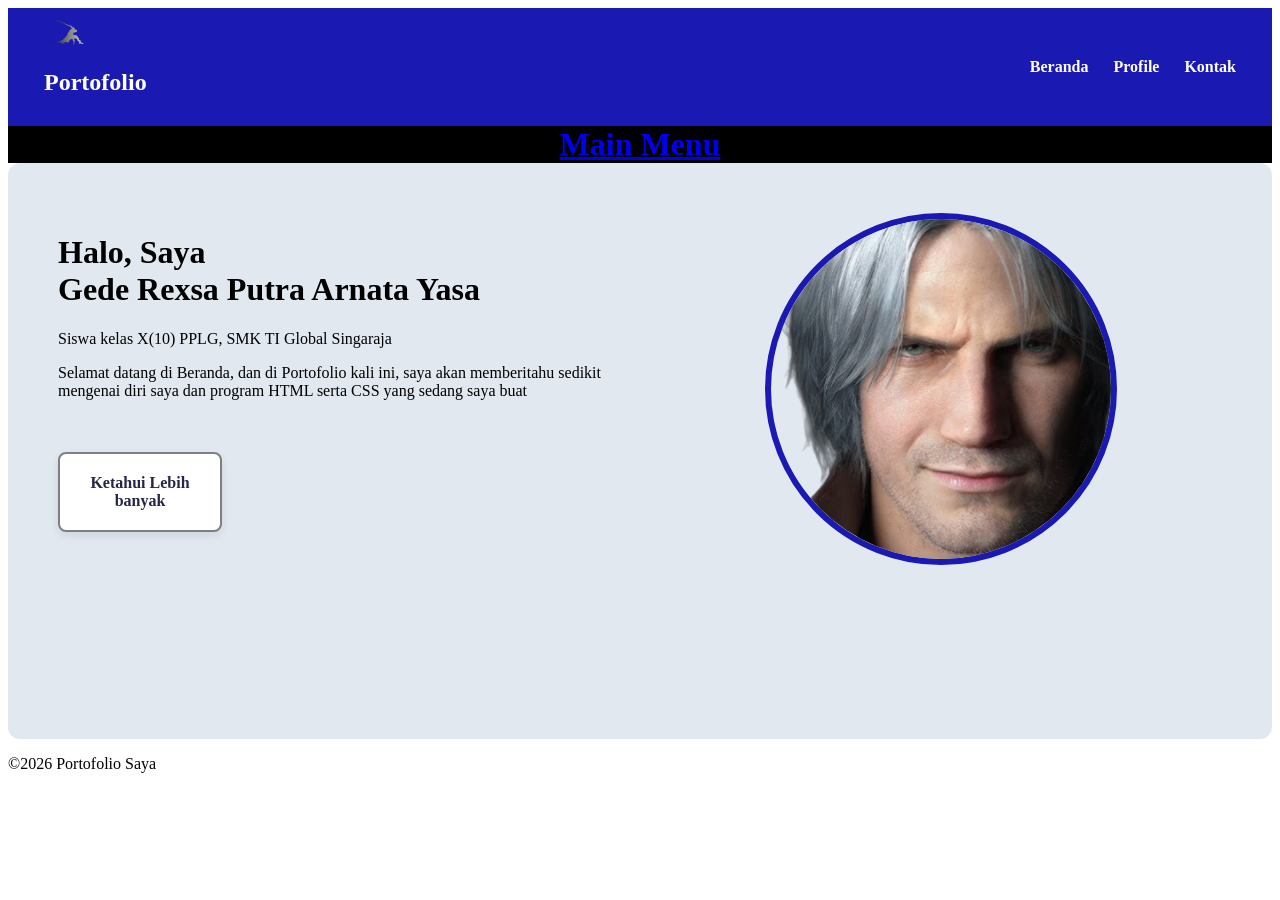
==== index.html @ 07b9a3e1 "Rename world.html to index.html" ====
<!DOCTYPE html>
<html lang="id">
<head>
	<link rel="stylesheet" href="css/style.css">
	<meta charset="UTF-8">
	<meta name="viewport" content="width=device-width, initial-scale=1.0">
	<title>Latihan Flexbox</title>
</head>
<body>
	<header>
		<nav class="navbar2">
			<div class="logo"><img src="img/dmc33.png" width="40"><h2>Portofolio<h2></div>
			<ul class="nav-links">
				<li><a href="world.html"><h4>Beranda</h4></a></li>
				<li><a href="war.html"><h4>Profile</h4></a></li>
				<li><a href="ii.html"><h4>Kontak</h4></a></li>
			</ul>
		</nav>
	</header>
		<h1 class="logoss"><a href="newworld.html">Main Menu</a></h1>
  <main>
	<div class="container-flex">
	<div class="hero-text">
        <h1>Halo, Saya<br>
            <span class="nama">Gede Rexsa Putra Arnata Yasa</span></h1>
        <p>Siswa kelas X(10) PPLG, SMK TI Global Singaraja</p>
		<p>Selamat datang di Beranda, dan di Portofolio kali ini, saya akan memberitahu sedikit mengenai diri saya dan program HTML serta CSS yang sedang saya buat</p>
        <a href="war.html" class="btn-utama">
		<nav>
            <br><br><div class="kotakk box-1">Ketahui Lebih banyak</div></a>
		</nav>
    </div>
    <div class="hero-image">
        <img src="img/yahoo.png" alt="Foto Profil">
	<section class="hero">
	</section>
	</div>
  </main>
  <footer>
		<p>&copy;2026 Portofolio Saya</p>
	</footer>
	<audio src="sound_id/gunslinger.mp3" autoplay style="background-color: transparent"></audio>
</body>
</html>
---- css/style.css ----
.container-flex {
  display: flex;
  flex-direction: row;
  justify-content: space-around;
  align-items: flex-start;
  gap: 40px;
  background-color: #e2e8f0;
  border-radius: 12px;
  padding: 50px;
  min-height: 200px;
}

.kotak {
  background-color: white;
  color: #ffffff;
  padding: 20px;
  border: 2px solid gray;
  border-radius: 8px;
  width: 120px;
  text-align: center;
  font-weight: bold;
  box-shadow: 0 4px 10px rgba(0,0,0,0.08);
}

.kotaks {
  background-color: #660000;
  color: #ffffff;
  padding: 20px;
  border: 2px solid gray;
  border-radius: 8px;
  width: 420px;
  text-align: left;
  font-weight: bold;
  box-shadow: 0 4px 10px rgba(0,0,0,0.08);
}

.kotakk {
  background-color: white;
  padding: 20px;
  border: 2px solid gray;
  border-radius: 8px;
  width: 120px;
  text-align: center;
  font-weight: bold;
  box-shadow: 0 4px 10px rgba(0,0,0,0.08);
}

.k {
	background-color: #E5E5E5;
  padding: 10px;
  border-radius: 10px;
  width: 10px;
  text-align: right-side;
  font-weight: bold;
  box-shadow: 0 4px 10px rgba(0,0,0,0.08);
}

nav {
    display: flex;
    gap: 25px;
}

nav a {
    text-decoration: none;
    color: #252747;
    font-weight: bold;
}

nav a:hover {
    color: #635bdb;
}

.navbar {
	display: flex;
	justify-content: space-between;
	align-items: center;
	background-color: #990000;
	padding: 10px 36px;
}

.navbar2 {
	display: flex;
	justify-content: space-between;
	align-items: center;
	background-color: #1A1AB2;
	padding: 10px 36px;
}

.navbar3 {
	display: flex;
	justify-content: space-between;
	align-items: center;
	background-color: #600060;
	padding: 10px 36px;
}

.logo {
	color: #ffffff;
}

.logoss {
	color: #ffffff;
	text-align: center;
	background-color: Black;
	margin: 0;
}

.nav-links {
	display: flex;
	list-style: none;
	gap: 25px;
}

.nav-links a {
	color: white;
	text-decoration: none;
}

.nav-links a:hover {color: yellow}

.hero {
	display: flex;
	justify-content: space-between;
	align-content: center;
	gap: 80px;
	padding: 60px 0;
}
.hero-text { flex: 1; }
.hero-image { flex: 1; text-align: center; }
.hero-image img {
	width: 340px;
	height: 340px;
	object-fit: cover;
	border-radius: 50%;
	border: 6px solid #1A1AB2;
}

.card {
    background-color: white;
    border: 2px solid #e2e8f0;
    border-radius: 12px;
    padding: 20px;
    width: 300px;
    box-shadow: 0 4px 10px rgba(0,0,0,0.08);
}
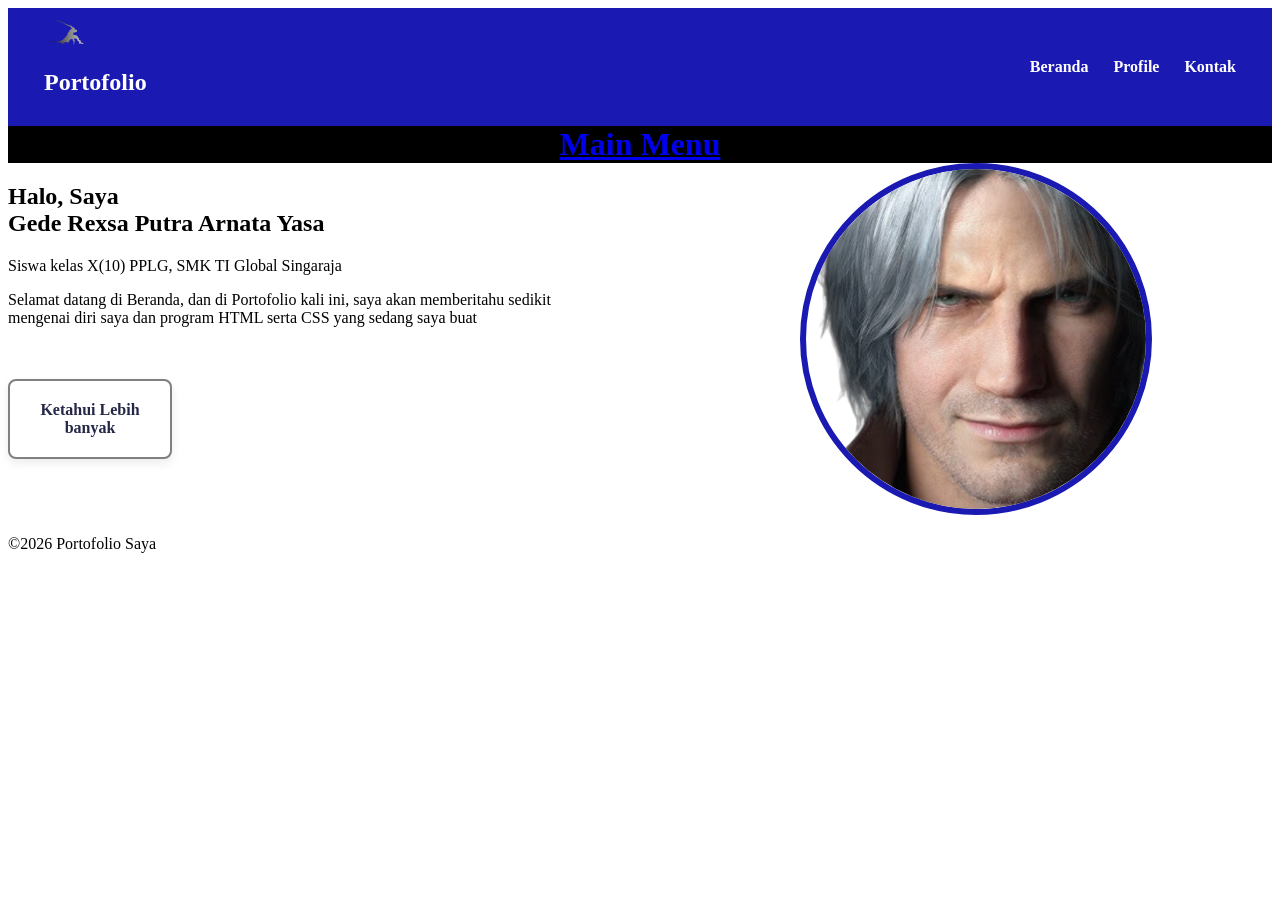
==== commit 0e45568a: "Update index.html" ====
--- a/index.html
+++ b/index.html
@@ -11,21 +11,21 @@
 		<nav class="navbar2">
 			<div class="logo"><img src="img/dmc33.png" width="40"><h2>Portofolio<h2></div>
 			<ul class="nav-links">
-				<li><a href="world.html"><h4>Beranda</h4></a></li>
-				<li><a href="war.html"><h4>Profile</h4></a></li>
-				<li><a href="ii.html"><h4>Kontak</h4></a></li>
+				<li><a href="index.html"><h4>Beranda</h4></a></li>
+				<li><a href="profile.html"><h4>Profile</h4></a></li>
+				<li><a href="kontak.html"><h4>Kontak</h4></a></li>
 			</ul>
 		</nav>
 	</header>
-		<h1 class="logoss"><a href="newworld.html">Main Menu</a></h1>
+		<h1 class="logoss"><a href="secondindex.html">Main Menu</a></h1>
   <main>
-	<div class="container-flex">
+	<section class="hero">
 	<div class="hero-text">
         <h1>Halo, Saya<br>
             <span class="nama">Gede Rexsa Putra Arnata Yasa</span></h1>
         <p>Siswa kelas X(10) PPLG, SMK TI Global Singaraja</p>
 		<p>Selamat datang di Beranda, dan di Portofolio kali ini, saya akan memberitahu sedikit mengenai diri saya dan program HTML serta CSS yang sedang saya buat</p>
-        <a href="war.html" class="btn-utama">
+        <a href="profile.html" class="btn-utama">
 		<nav>
             <br><br><div class="kotakk box-1">Ketahui Lebih banyak</div></a>
 		</nav>
--- a/css/style.css
+++ b/css/style.css
@@ -123,7 +123,7 @@
 	justify-content: space-between;
 	align-content: center;
 	gap: 80px;
-	padding: 60px 0;
+	padding: 0px 0;
 }
 .hero-text { flex: 1; }
 .hero-image { flex: 1; text-align: center; }
@@ -135,11 +135,29 @@
 	border: 6px solid #1A1AB2;
 }
 
+@media (max-widht: 768px) {
+	.hero {
+		flex-direction: column-reverse;
+		text-align: center;
+	}
+
+	.hero-text p {
+		margin: 0 auto 30px auto;
+	}
+
+	.navbar {
+		flex-direction: column;
+		gap: 20px;
+		padding: 20px;
+	}
+}
+
 .card {
     background-color: white;
     border: 2px solid #e2e8f0;
     border-radius: 12px;
+}
     padding: 20px;
     width: 300px;
     box-shadow: 0 4px 10px rgba(0,0,0,0.08);
-}+}
